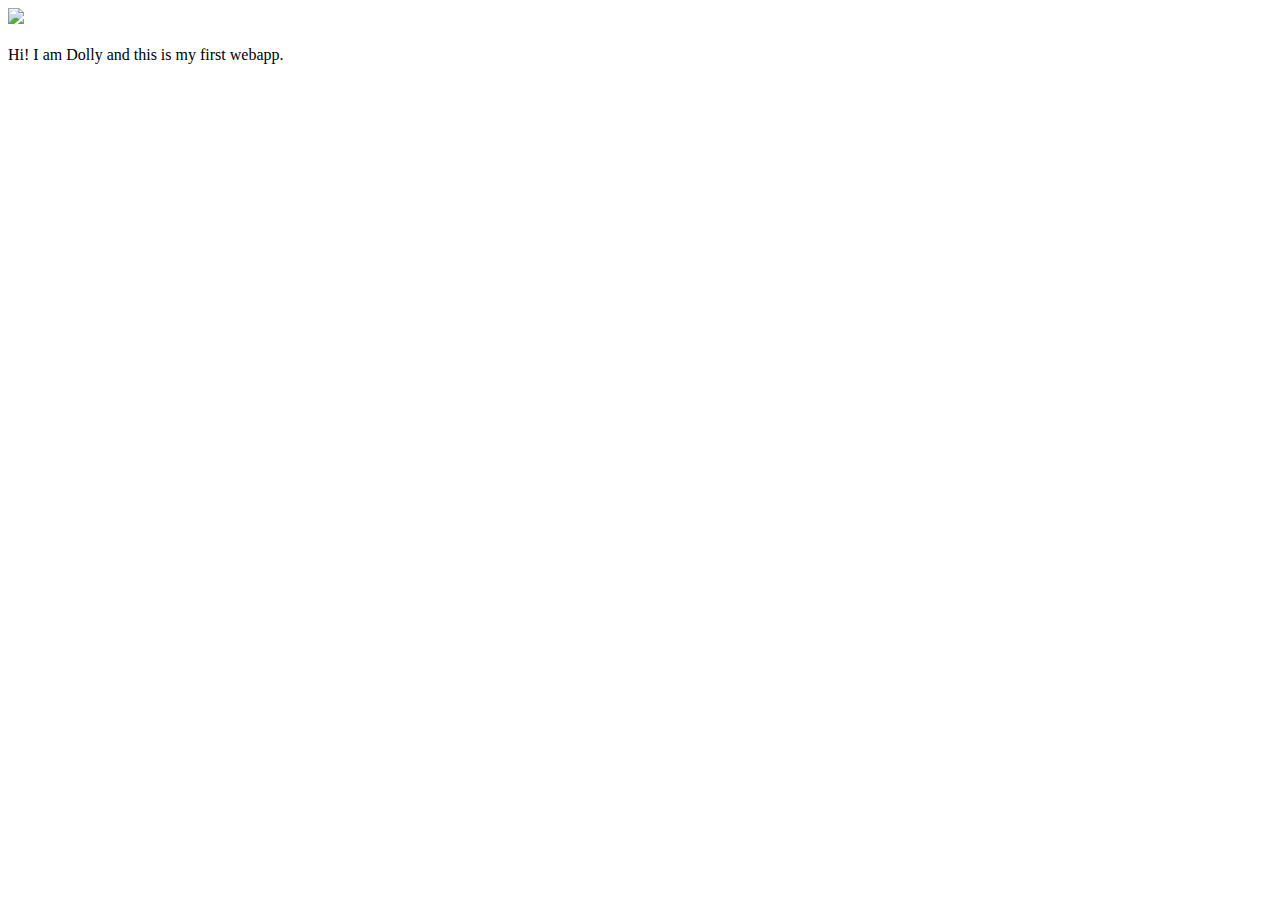
==== ui/index.html @ 6e3863e1 "[imad-console] Updates ui/index.html" ====
<!doctype html>
<html>
    <head>
        <link href="/ui/style.css" rel="stylesheet" />
    </head>
    <body>
        <div class="center">
            <img src="/ui/madi.png" class="img-medium"/>
        </div>
        <br>
        <div class="center text-big bold">
            Hi! I am Dolly and this is my first webapp.
        </div>
        <script type="text/javascript" src="/ui/main.js">
        </script>
    </body>
</html>
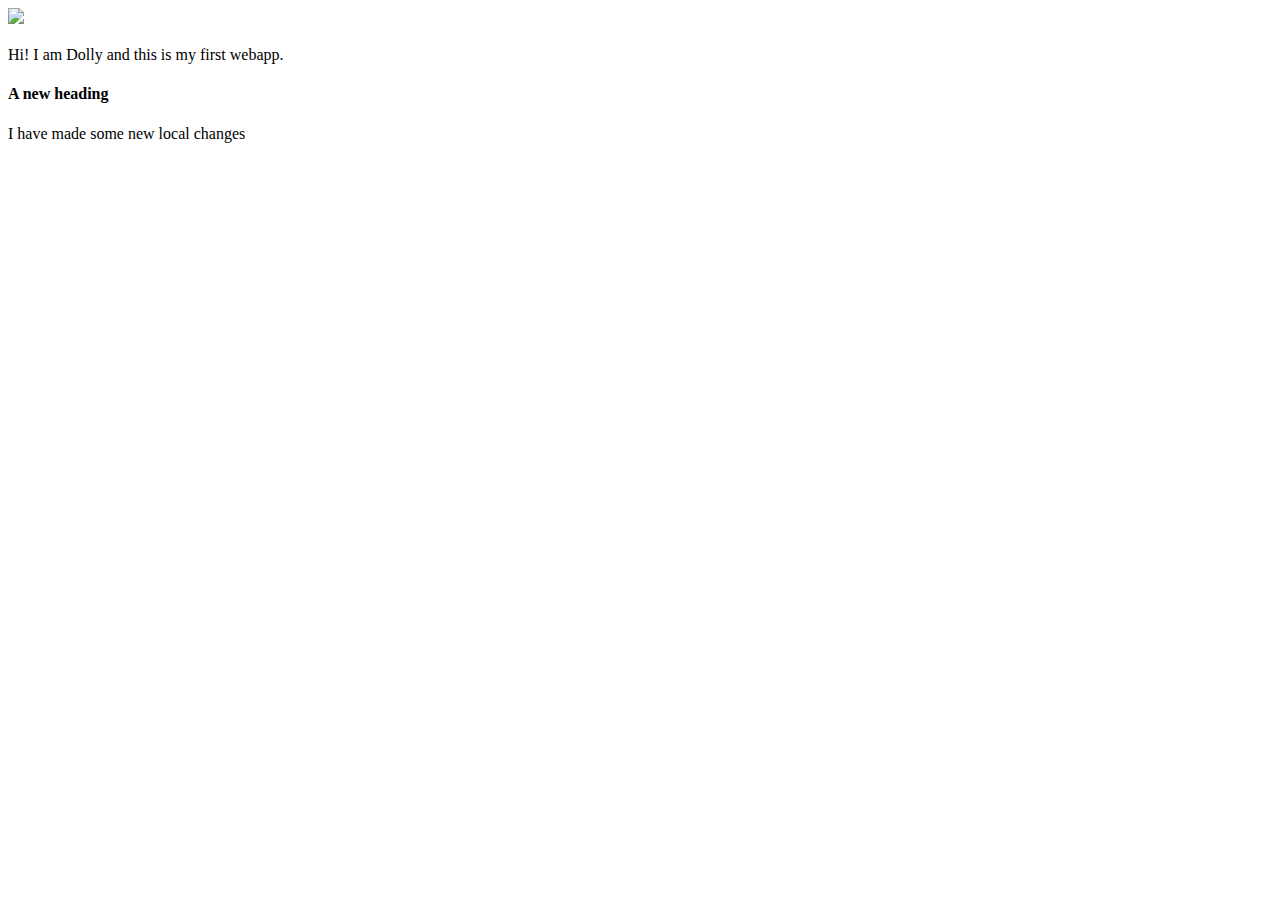
==== commit 7babb1a0: "index.html" ====
--- a/ui/index.html
+++ b/ui/index.html
@@ -10,6 +10,8 @@
         <br>
         <div class="center text-big bold">
             Hi! I am Dolly and this is my first webapp.
+            <h4>A new heading </h4>
+            I have made some new local changes
         </div>
         <script type="text/javascript" src="/ui/main.js">
         </script>
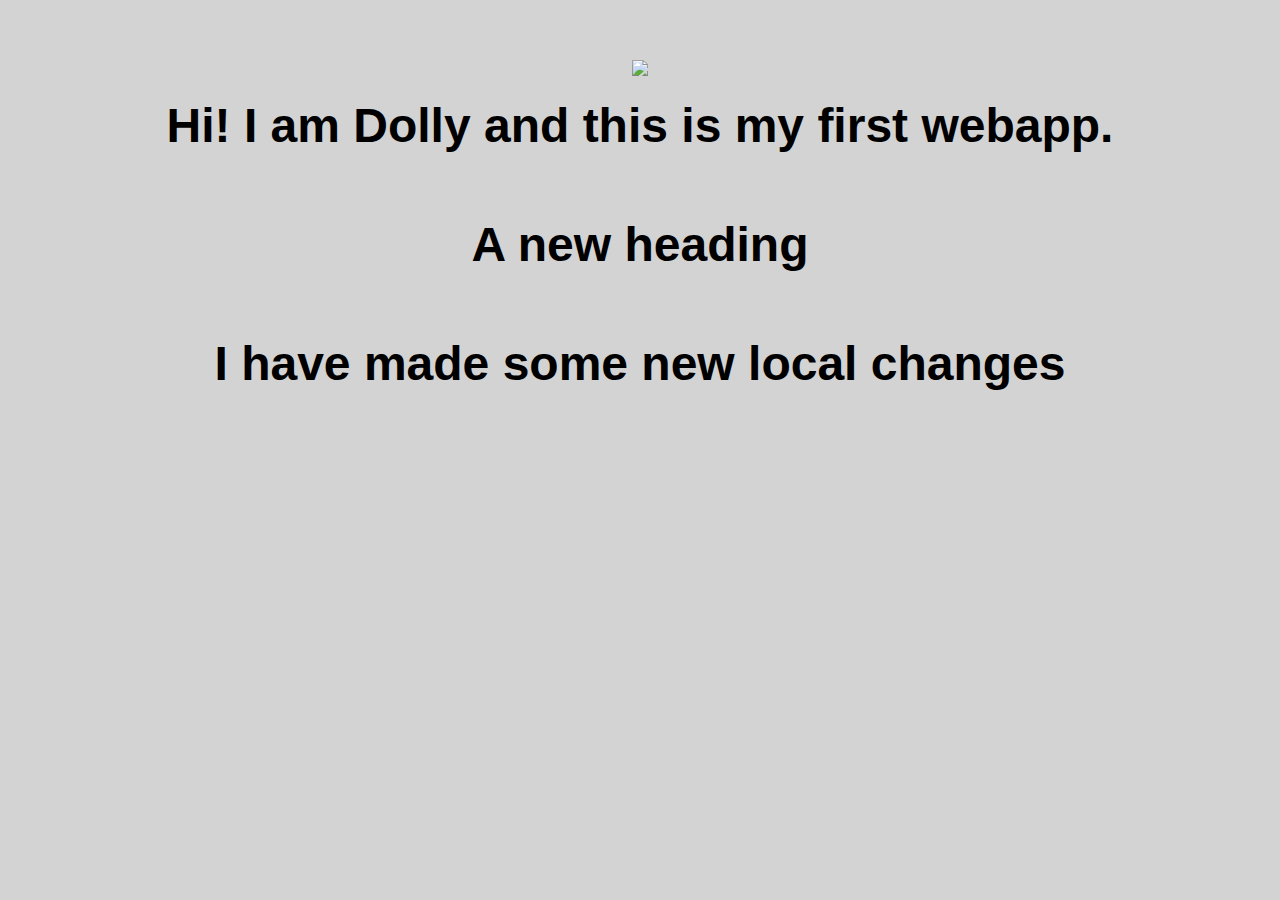
==== commit b9ff5084: "[imad-console] Updates ui/index.html" ====
--- a/ui/index.html
+++ b/ui/index.html
@@ -13,6 +13,9 @@
             <h4>A new heading </h4>
             I have made some new local changes
         </div>
+        <script>
+            "hiiiiii i am javascript"
+        </script>
         <script type="text/javascript" src="/ui/main.js">
         </script>
     </body>
--- a/ui/style.css
+++ b/ui/style.css
@@ -0,0 +1,33 @@
+body {
+    font-family: sans-serif;
+    background-color: lightgrey;
+    margin-top: 60px;
+}
+
+.center {
+    text-align: center;
+}
+
+.text-big {
+    font-size: 300%;
+}
+
+.bold {
+    font-weight: bold;
+}
+
+.img-medium {
+    height: 200px;
+}
+
+.container{
+        
+            max-width: 800px;
+            color: #982626;
+            font-family: sans-serif;
+            padding-top: 60px;
+            padding-left: 20px;
+            padding-right: 20px;
+}
+        
+
